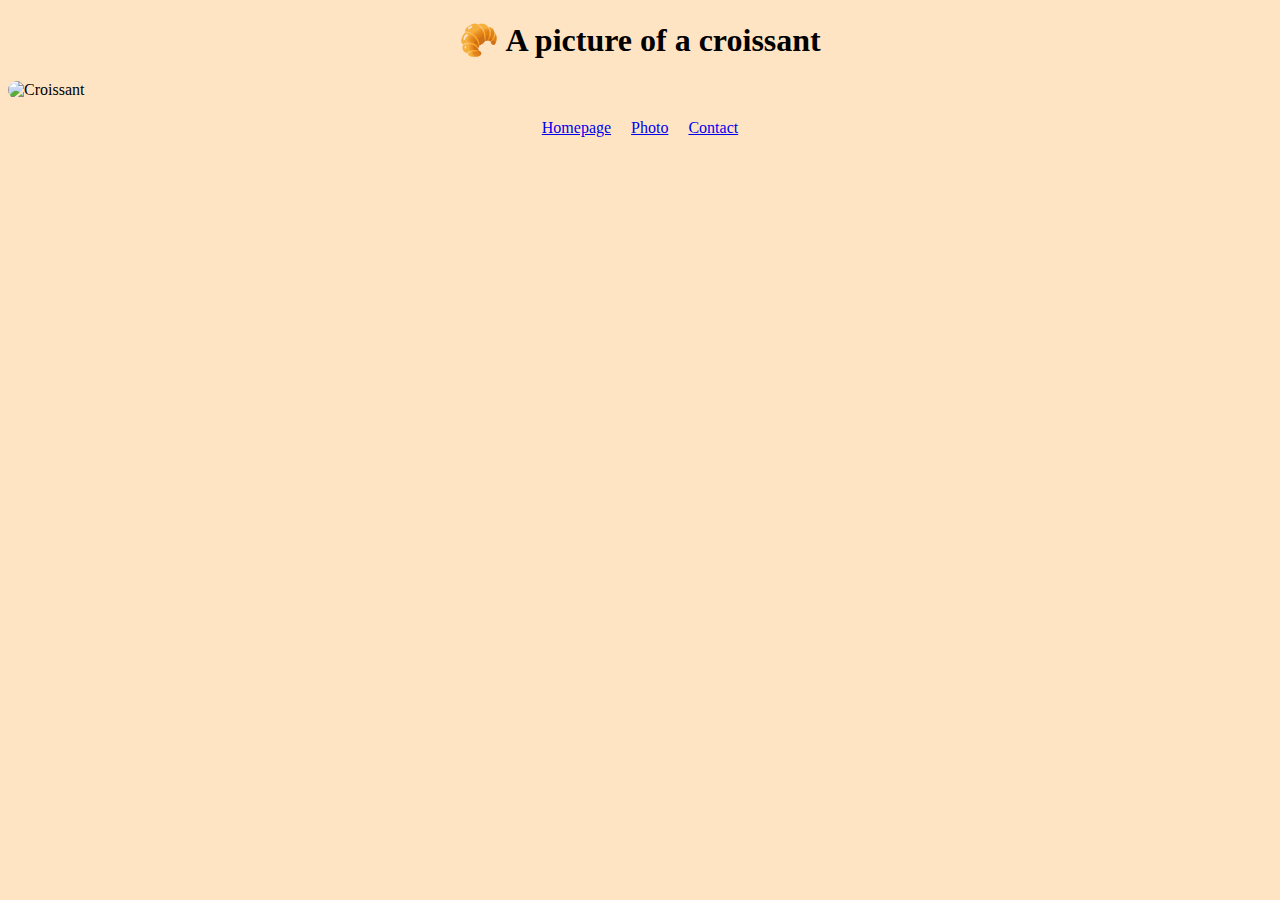
==== photo.html @ 543ba054 "added files" ====
<!DOCTYPE html>
<html lang="en">
<head>
    <meta charset="UTF-8">
    <meta name="viewport" content="width=device-width, initial-scale=1.0">
    <meta name="description" content="This is page shows what a croissant picture">
    <title>Photo of a Flaky buttery Croissants</title>
    <link href="https://cdn.jsdelivr.net/npm/bootstrap@5.3.2/dist/css/bootstrap.min.css" rel="stylesheet" integrity="sha384-T3c6CoIi6uLrA9TneNEoa7RxnatzjcDSCmG1MXxSR1GAsXEV/Dwwykc2MPK8M2HN" crossorigin="anonymous">
    <link rel="stylesheet" href="src/styles.css">
</head>
<body>
    <div class="container">
        <h1> 🥐 A picture of a croissant</h1>

        <img src="/Croissant/images/croissant.jpg" alt="Croissant" class="img-fluid">
    
        <footer class="links">
            <a href="/index.html">Homepage</a>
            <a href="/photo.html">Photo</a>
            <a href="/contact.html">Contact</a>
        </footer>
    </div>
   
   
</body>
</html>
---- src/styles.css ----
body{
    background-color: bisque;
}

h1{
    text-align: center;
}

p{
    display: block;
    text-align: center;
}

footer{
    text-align: center;
    display: block;
}

a{
    margin: 0 8px;
}

img{
    display: block;
    margin: 20px auto;
    border-radius: 15px;
}

.container{
    margin: 20px auto;
}
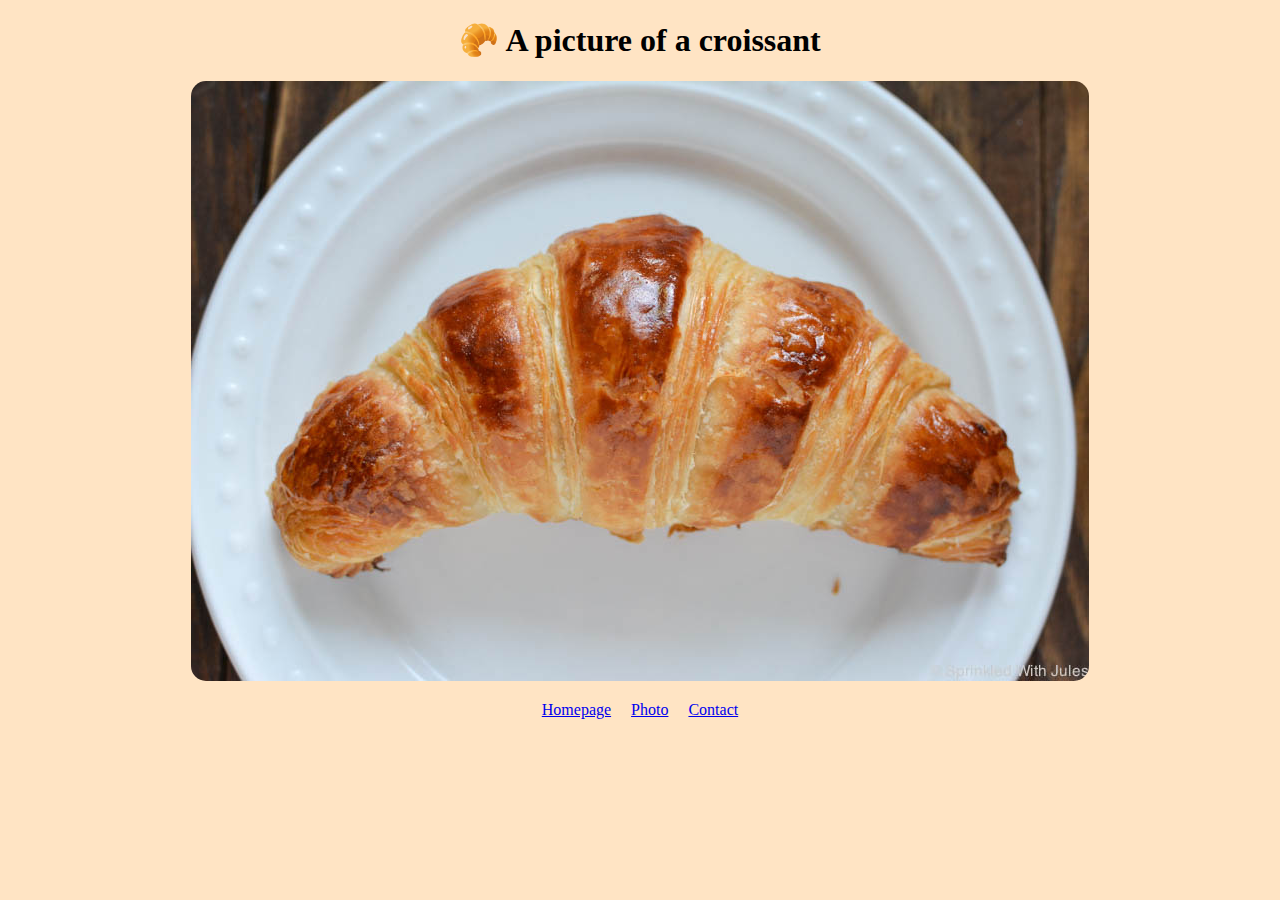
==== commit d19c7098: "Fixed the directory for the image" ====
--- a/photo.html
+++ b/photo.html
@@ -12,7 +12,7 @@
     <div class="container">
         <h1> 🥐 A picture of a croissant</h1>
 
-        <img src="/Croissant/images/croissant.jpg" alt="Croissant" class="img-fluid">
+        <img src="/images/croissant.jpg" alt="Croissant" class="img-fluid">
     
         <footer class="links">
             <a href="/index.html">Homepage</a>
